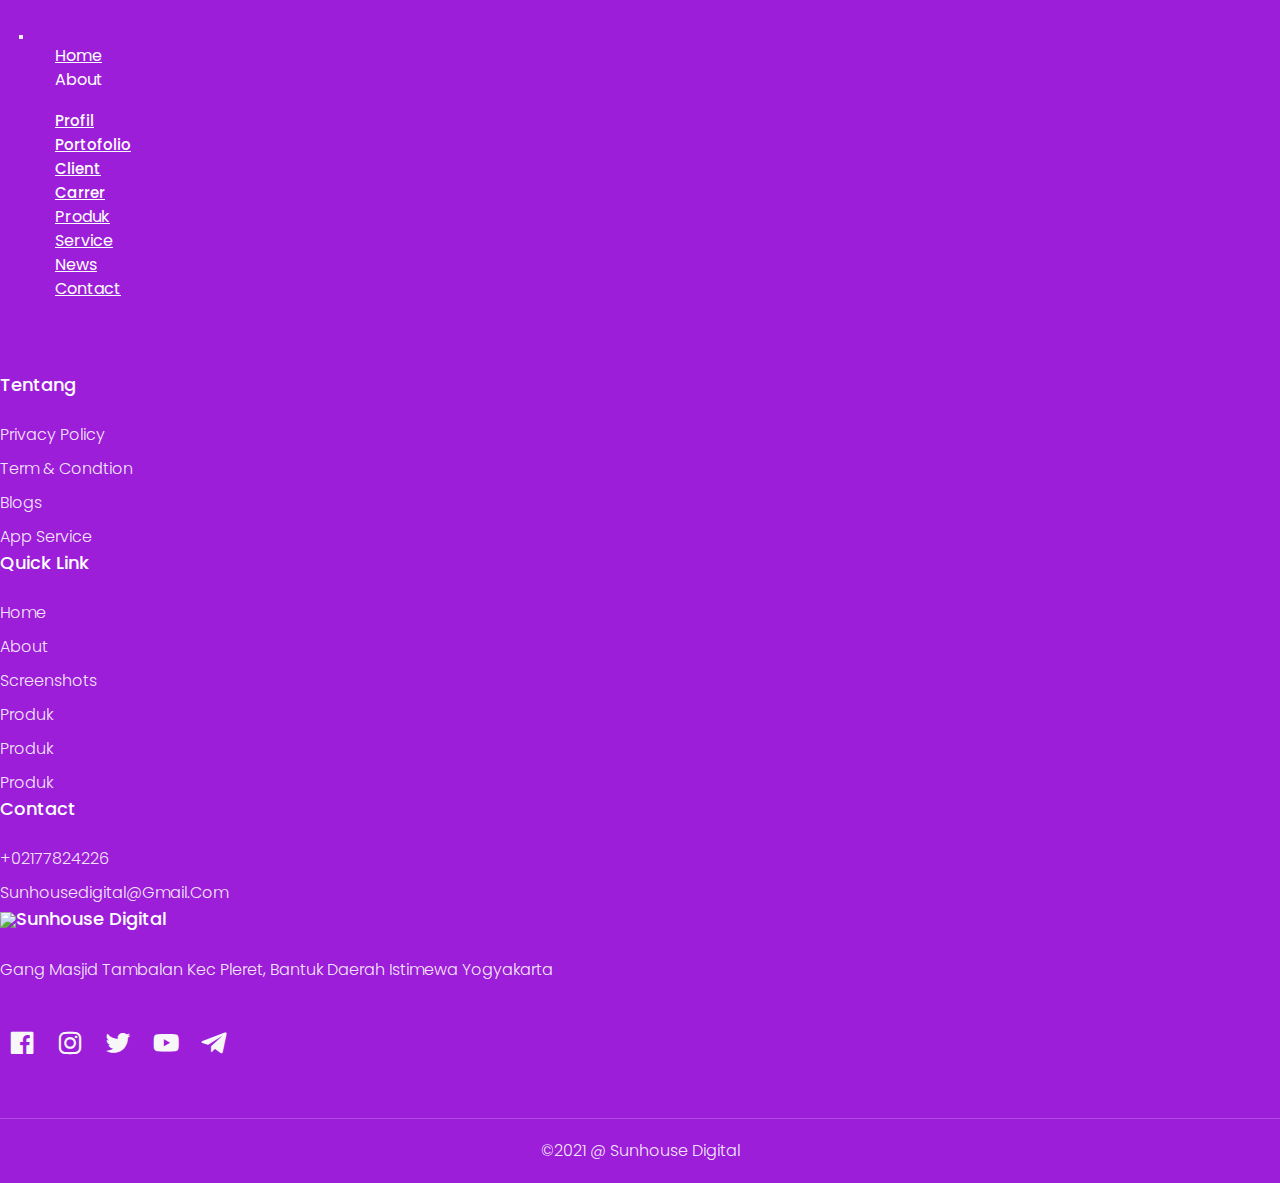
==== carrer.html @ 01d5030b "update news" ====
<!DOCTYPE html>
<html lang="en">

<head>
    <title>Sunhouse Digital</title>
    <link href="image/shd.png" rel="icon">
    <meta charset="utf-8">
    <meta name="viewport" content="width=device-widt, initial-scale=1">

    <!-- font- owl carousel ---->
    <link rel='stylesheet' href='css/owl.carousel.min.css'>
    <!-- font- awesome icons ---->
    <link rel='stylesheet' href='css/font-awesome.css'>
    <link href='https://unpkg.com/boxicons@2.0.7/css/boxicons.min.css' rel='stylesheet'>
    <!-- bootstrap css-->
    <link rel='stylesheet' href='css/bootstrap.min.css'>
    <!-- main css-->
    <link rel='stylesheet' href='css/style.css'>
    <link rel='stylesheet' href='css/produk.css'>
</head>

<body>



    <!-- Navbar-->
    <nav class="navbar navbar-expand-lg fixed-top nav-shrink ">
        <div class="container">
            <!--nav Logo SHD-->
            <a class="navbar-brand" href="#">
                <img src="image/shd.png" alt=""></a>

            <!-- Navbar Toogler-->
            <button class="navbar-toggler" type="button" data-toggle="collapse" data-target="#navbarNavDropdown"
                aria-controls="navbarNavDropdown" aria-expanded="false" aria-label="Toggle navigation">
                <i class="fas fa-bars"></i>
            </button>

            <!-- Navbar links-->
            <div class="collapse navbar-collapse" id="navbarNavDropdown">
                <ul class="navbar-nav ml-auto">
                    <li class="nav-item">
                        <a class="nav-link" href="index.html">Home</a>
                    </li>
                    <li class="nav-item dropdown">
                        <a class="nav-link dropdown-toggle" data-toggle="collapse" type="button" aria-expanded="false"
                            data-target="#navbarDropdown">
                            About
                        </a>
                        <ul class="dropdown-menu animate slideDown" id="navbarDropdown">
                            <li><a class="dropdown-item" href="profile.html">Profil</a></li>
                            <li><a class="dropdown-item " href="portofolio.html">Portofolio</a></li>
                            <li><a class="dropdown-item" href="client.html">Client</a></li>
                            <li><a class="dropdown-item active" href="carrer.html">Carrer</a></li>
                        </ul>
                    </li>
                    <li class="nav-item">
                        <a class="nav-link" href="produk.html">Produk </a>
                    </li>
                    <li class="nav-item">
                        <a class="nav-link" href="service.html">Service</a>
                    </li>
                    <li class="nav-item">
                        <a class="nav-link" href="news.html">News</a>
                    </li>
                    <li class="nav-item">
                        <a class="nav-link" href="contact.html">Contact</a>
                    </li>
            </div>
        </div>
        </div>
    </nav>
    <!-- Navbar terakhir-->



    <!--Footernya SHD-->
    <footer class="footer">
        <div class="container">
            <div class="row">
                <div class="col-lg-3 col-md-6">
                    <div class="footer-col">
                        <h3>tentang</h3>
                        <ul>
                            <li><a href="#">privacy policy</a></li>
                            <li><a href="#">term & condtion</a></li>
                            <li><a href="#"> blogs</a></li>
                            <li><a href="#">app service</a></li>
                        </ul>
                    </div>
                </div>
                <div class="col-lg-3 col-md-6">
                    <div class="footer-col">
                        <h3>quick link</h3>
                        <ul>
                            <li><a data-scroll-nav="0" href="#">home</a></li>
                            <li><a href="#">about</a></li>
                            <li><a href="#">screenshots</a></li>
                            <li><a href="#">produk</a></li>
                            <li><a href="#">produk</a></li>
                            <li><a href="#">produk</a></li>

                        </ul>
                    </div>
                </div>
                <div class="col-lg-3 col-md-6">
                    <div class="footer-col">
                        <h3>Contact</h3>
                        <ul>
                            <li>+02177824226</li>
                            <li>sunhousedigital@gmail.com</li>
                        </ul>
                    </div>
                </div>
                <div class="col-lg-3 col-md-6">
                    <div class="footer-col">
                        <h3><img src="image/shd.png" href="">Sunhouse Digital</h3>
                        <p> Gang Masjid Tambalan Kec Pleret, Bantuk Daerah Istimewa Yogyakarta </p>

                        <div class="footer-social"></div>
                        <a href="#" class="footer-social-icon"><i class='bx bxl-facebook-square'></i></a>
                        <a href="#" class="footer-social-icon"><i class='bx bxl-instagram'></i></a>
                        <a href="#" class="footer-social-icon"><i class='bx bxl-twitter'></i></a>
                        <a href="#" class="footer-social-icon"><i class='bx bxl-youtube'></i></a>
                        <a href="#" class="footer-social-icon"><i class='bx bxl-telegram'></i></a>
                    </div>

                </div>
            </div>
        </div>
        <div class="row">
            <div class="col-lg-12">
                <p class="copyright-text">&copy;2021 @ Sunhouse Digital </p>
            </div>
        </div>
        </div>
    </footer>
    <!--Footernya SHD END-->


    <!-- bootraps bundle-->
    <script src='js/bootstrap.bundle.min.js'></script>

    <!-- jquery js-->
    <script src='js/jquery.min.js'></script>

    <!-- popper js-->
    <script src='js/popper.min.js'></script>

    <!-- bootstrap js-->
    <script src='js/bootstrap.min.js'></script>

    <!-- owl carousel js-->
    <script src='js/owl.carousel.min.js'></script>

    <!-- owl ScrollIt js-->
    <script src='js/scrollIt.min.js'></script>

    <!-- Mixtup Filter-->
    <script src='js/mixitup.min.js'></script>

    <!-- main js-->
    <script src='js/main.js'></script>

</body>

</html>
---- css/style.css ----
/*---------- Fonts-----*/

@import url("https://fonts.googleapis.com/css2?family=Poppins:wght@300;400;500;600;700;800;900&display=swap");

/*--css*/
:root {
  --main-color: #9d1ed8;
  --color-1: #e91e63;
  --color-2: #f5ae10;
  --color-3: #09d69c;
  --bg-dark: #2b2b2f;
  --main-to-dark-color: var(--main-color);
  --dark-to-main-color: var(--bg-dark);
  --shadow-black-100: 0 5px 15px rgba(0, 0, 0, 0.1);
  --shadow-black-300: 0 5px 15px rgba(0, 0, 0, 0.3);
  --black-900: #000000;
  --black-400: #555555;
  --black-100: #f7f7f7;
  --black-000: #ffffff;
  --black-alpha-100: rgba(0, 0, 0, 0.05);
}

body {
  font-family: "Poppins", sans-serif;
  font-size: 16px;
  font-weight: 500;
  overflow-x: hidden;
  background-color: #ffffff;
  line-height: 1.5;
}

* {
  margin: 0;
  padding: 0;
  outline: none !important;
}

img {
  max-width: 100%;
  vertical-align: middle;
}

ul {
  list-style: none;
}

.btn-1 {
  background-color: #ffffff;
  padding: 12px 30px;
  border: none;
  border-radius: 30px;
  color: var(--main-color);
  font-size: 16px;
  text-transform: capitalize;
  transition: all 0.5s ease;
  box-shadow: var(--shadow-black-300);
  font-weight: 500;
}

.btn-1:focus {
  box-shadow: var(--shadow-black-300);
}

.btn-1:hover {
  color: #ffffff;
  background-color: var(--main-color);
}

.btn-2 {
  background-color: var(--main-color);
  padding: 12px 30px;
  border: none;
  border-radius: 30px;
  color: #ffffff;
  font-size: 16px;
  text-transform: capitalize;
  transition: all 0.5s ease;
  box-shadow: var(--shadow-black-100);
  font-weight: 500;
}

.btn-2:focus {
  box-shadow: var(--shadow-black-100);
}

.btn-2:hover {
  color: var(--main-color);
  background-color: #ffffff;
}

@keyframes spin_01 {
  0% {
    transform: rotate(0deg);
  }

  100% {
    transform: rotate(360deg);
  }
}

@keyframes bounceTop_01 {

  0%,
  100% {
    transform: translateY(-30px);
  }

  50% {
    transform: translateY(0px);
  }
}

@keyframes pulse_01 {
  0% {
    transform: scale(0.94);
    box-shadow: 0 0 0 0 rgba(255, 255, 255, 0.7);
  }

  70% {
    transform: scale(1);
    box-shadow: 0 0 0 12px rgba(255, 255, 255, 0);
  }

  100% {
    transform: scale(0.94);
    box-shadow: 0 0 0 0 rgba(255, 255, 255, 0);
  }
}

.effect-wrap .effect {
  position: absolute;
  z-index: -1;
}

.effect-wrap .effect-1 {
  left: 20%;
  top: 20%;
  font-size: 20px;
  color: var(--color-2);
  animation: spin_01 5s linear infinite;
}

.effect-wrap .effect-2 {
  right: 5%;
  top: 20%;
  font-size: 25px;
  color: rgba(255, 255, 255, 0.5);
  animation: spin_01 5s linear infinite;
}

.effect-wrap .effect-3 {
  left: 2%;
  bottom: 30%;
  font-size: 25px;
  color: var(--color-3);
  animation: bounceTop_01 3s linear infinite;
}

.section-padding {
  padding: 80px 0;
}

.section-margin {
  margin: 5rem 0;
}

.section-margin1 {
  margin: 3rem 0;
}

.title-header {
  position: relative;
}

.title-header::before {
  content: "";
  border-bottom: 3px solid #f5ae10;
  height: 100%;
  width: 5rem;
  display: block;
  margin-bottom: 1rem;
  top: 0;
  left: 0;
}

.title-center {
  position: relative;
}

.title-center::before {
  content: "";
  border-bottom: 3px solid #f5ae10;
  height: 100%;
  width: 5rem;
  margin: auto;
  display: block;
  margin-bottom: 1rem;
  top: 0;
  left: 0;
}

.title-center1 {
  position: relative;
}

.title-center1::after {
  font-size: 5rem;
  width: 100%;
  content: "PORTOFOLIO";
  display: block;
  position: absolute;
  font-weight: 700;
  color: #f3f3f3;
  text-align: center;
  bottom: 0;
  left: 0;
  z-index: -3;
}


.title-center2 {
  position: relative;
}

.title-center2::after {
  font-size: 5rem;
  width: 100%;
  content: "CLIENT";
  display: block;
  position: absolute;
  font-weight: 700;
  color: #f3f3f3;
  text-align: center;
  bottom: 0;
  left: 0;
  z-index: -3;
}

.section-title {
  padding: 4rem 6rem;
}

.section-title1 {
  padding: 4rem 6rem 0;
}

.section-title h2 {
  font-size: 40px;
  color: var(--black-900);
  font-weight: 700;
  text-transform: capitalize;
  text-align: center;
  position: relative;
  margin: 0;
}

.port-card {
  width: 80%;
  margin: auto;
  padding: 2rem;
  background: #FEFEFE;
  box-shadow: 2px 10px 40px rgba(0, 0, 0, 0.15);
  border-radius: 1rem;
  display: flex;
  align-content: center;
}

.port-img {
  min-width: 25rem;
  max-width: 25rem;
  height: 18rem;
  transform: translateX(-4rem);
  background-color: #fff2d5;
  position: relative;
  border-radius: 1rem;
}

.port-img img {
  width: 100%;
  height: 100%;
  object-fit: cover;
  display: block;
  border-radius: 1rem;
}

.port-content {
  margin: auto;
  margin-left: -1rem;
}

.port-title {
  font-size: 1.6rem;
  font-weight: 700;
  text-transform: uppercase;
  color: #9d1ed8;
  margin-bottom: 0.5rem;
}

.port-text {
  font-size: 0.9rem;
  color: #555555;
  margin-bottom: 0.9rem;
}

.port-content a {
  display: inline-block;
  padding: 0.5rem 1.5rem;
  font-size: 0.9rem;
  color: #fff;
  background-color: #e79f05;
  margin: 0.7rem 0;
  border-radius: 0.5rem;
  text-decoration: none;
  transition: 0.4s;
  box-shadow: 0px 4px 14px rgba(248, 177, 12, 0.50);
}

.port-content a:hover {
  transform: translateY(-5px);
  box-shadow: 0px 9px 14px rgba(248, 177, 12, 0.75);
}

.header {
  color: var(--black-900);
  font-weight: 700;
  text-transform: capitalize;
  text-align: center;
  position: relative;
  margin: 0;
}

.section-title h2 span {
  color: var(--main-color);
}

.section-title h3 {
  font-size: x-large;
  font-weight: 600;
  text-transform: capitalize;
  text-align: left;
  color: white;
}

.section-title p {
  width: 60%;
  font-size: smaller;
  font-weight: 400;
  color: #c8c8c8;
}

.owl-carousel .owl-dots {
  padding: 0 15px;
  text-align: center;
  margin-top: 20px;
}

.owl-carousel button.owl-dot {
  height: 6px;
  width: 24px;
  background-color: #dddddd;
  display: inline-block;
  margin: 0 4px;
  border-radius: 5px;
  right: 0;
  top: 0;
}

.owl-carousel button.owl-dot.active {
  background-color: var(--main-color);
}

/*---Navbar---*/

.navbar {
  background-color: var(--main-color);
  padding: 20px 0;
  transition: all 0.5s ease;
}

.navbar.navbar-shrink {
  box-shadow: 0 10px 10px rgba(0, 0, 0, 0.1);
  background-color: var(--main-color);
  padding: 10px 0;
}

.navbar>.container {
  padding: 0 15px;
}

.navbar .nav-item {
  margin-left: 40px;
}

.navbar .nav-item .nav-link {
  color: #ffffff;
  font-size: 16px;
  font-weight: 400;
  padding: 5px 0;
  position: relative;
}

.navbar .nav-item .nav-link::before {
  content: "";
  position: absolute;
  left: 0;
  bottom: 0;
  right: 0;
  height: 1px;
  background-color: #ffffff;
  transition: all 0.5s ease;
  transform: scale(0);
}

.navbar .nav-item .nav-link.active::before,
.navbar .nav-item .nav-link:hover::before {
  transform: scale(1);
}

/*--dropdown--*/

.navbar .nav-item .dropdown-menu {
  border-radius: 0;
  border-top-width: 0px;
  border-bottom-width: 0px;
  border-left-width: 0px;
  border-right-width: 0px;
  border-style: solid;
  background-color: var(--main-color);
  margin-top: 17px;
  padding-top: 0;
  padding-bottom: 0;
}

.navbar .nav-item .dropdown-menu li a:hover {
  background-color: rgb(112, 21, 197);
  transition: 0.4s;
}

.navbar .nav-item .dropdown-menu li a {
  color: #ffffff;
  font-size: 15px;
  padding-top: 8px;
  padding-bottom: 8px;
}

.animate {
  animation-duration: 0.3s;
  -webkit-animation-duration: 0.3s;
  animation-fill-mode: both;
  -webkit-animation-fill-mode: both;
}

@keyframes slideDown {
  0% {
    transform: scaleY(0);
  }

  100% {
    transform: scaleY(1);
  }
}

@-webkit-keyframes slideDown {
  0% {
    transform: scaleY(0);
  }

  100% {
    transform: scaleY(1);
  }
}

.slideDown {
  animation-name: slideDown;
  -webkit-animation-name: slideDown;
}

/*--home--*/
.home {
  min-height: 100vh;
  padding: 150px 0;
  background-color: var(--main-to-dark-color);
  border-radius: 0 0 200px 0;
  position: relative;
  z-index: 1;
}

.home-text h1 {
  font-size: 45px;
  font-weight: 700;
  color: #ffffff;
  margin: 0 0 20px;
}

.home-text p {
  font-size: 18px;
  line-height: 28px;
  color: #ffffff;
  margin: 0;
  font-weight: 300;
}

.home .home-btn {
  margin-top: 40px;
}

.home .home-btn .video-play-btn {
  margin-left: 30px;
  height: 50px;
  width: 50px;
  padding: 0;
  font-size: 16px;
  animation: pulse_01 2s ease infinite;
}

.home .home-btn .video-play-btn:hover {
  animation: none;
  box-shadow: var(--shadow-black-300);
}

.home .home-btn .video-play-btn i {
  line-height: 50px;
}

.home-img img {
  max-width: 450px;
  width: 100%;
  animation: bounceTop_01 3s ease infinite;
}

.home-img {
  position: relative;
}

.home-img .circle {
  position: absolute;
  z-index: 1;
  height: 400px;
  width: 400px;
  border: 1px solid rgba(255, 255, 255, 0.2);
  border-radius: 50%;
  top: 50%;
  left: 50%;
  transform: translate(-50%, -50%);
}

.home-img .circle::before {
  content: "";
  position: absolute;
  height: 60px;
  width: 60px;
  background-color: rgba(255, 255, 255, 0.4);
  border-radius: 50%;
  left: 30px;
  top: 30px;
  transform-origin: 170px 170px;
  animation: spin_01 10s linear infinite;
}

/*---video youtube---*/
.video-popup {
  padding: 30px;
  position: fixed;
  left: 0;
  top: 0;
  width: 100%;
  height: 100%;
  z-index: 1999;
  background-color: rgba(0, 0, 0, 0.7);
  display: flex;
  align-items: center;
  justify-content: center;
  opacity: 0;
  visibility: hidden;
  transition: all 0.5s ease;
}

.video-popup.open {
  opacity: 1;
  visibility: visible;
}

.video-popup-inner {
  width: 100%;
  max-width: 900px;
  position: relative;
}

.video-popup .video-popup-close {
  position: absolute;
  right: 0;
  top: -30px;
  height: 30px;
  width: 30px;
  font-size: 16px;
  text-align: center;
  line-height: 30px;
  cursor: pointer;
  color: #ffffff;
}

.video-popup .iframe-box {
  height: 0;
  overflow: hidden;
  padding-top: 56.25%;
}

.video-popup #player-1 {
  position: absolute;
  left: 0;
  top: 0;
  width: 100%;
  height: 100%;
  border: 0;
}

/*--Features*/
.features .feature-item {
  box-shadow: var(--shadow-black-100);
  margin: 15px;
  padding: 30px;
  border-radius: 10px;
  text-align: center;
  position: relative;
  z-index: 1;
  overflow-x: hidden;
}

.features .feature-item::before,
.features .feature-item::after {
  content: "";
  position: absolute;
  z-index: -1;
  border-radius: 50%;
  transition: all 0.5s ease;
  opacity: 0;
}

.features .feature-item::before {
  height: 20px;
  width: 20px;
  background-color: var(--color-1);
  left: -20px;
  top: 40%;
}

.features .feature-item:hover::before {
  left: 10px;
  opacity: 1;
}

.features .feature-item::after {
  height: 30px;
  width: 30px;
  background-color: var(--color-2);
  right: -30px;
  top: 80%;
}

.features .feature-item:hover::after {
  opacity: 1;
  right: -15px;
}

.features .feature-item .icon {
  height: 60px;
  width: 60px;
  margin: 0 auto 30px;
  text-align: center;
  font-size: 30px;
  color: var(--main-color);
  position: relative;
  z-index: 1;
  transition: all 0.5s ease;
}

.features .feature-item .icon::before {
  content: "";
  position: absolute;
  left: 100%;
  top: 0;
  width: 100%;
  height: 100%;
  background-color: var(--main-color);
  transition: all 0.5s ease;
  z-index: -1;
  opacity: 0;
}

.features .feature-item:hover .icon {
  color: #ffffff;
  font-size: 20px;
}

.features .feature-item:hover .icon::before {
  left: 0;
  border-radius: 50%;
  opacity: 1;
}

.features .feature-item .icon i {
  line-height: 60px;
}

.features .feature-item h3 {
  font-size: 22px;
  margin: 0 0 20px;
  color: var(--black-900);
  font-weight: 500;
  text-transform: capitalize;
}

.features .feature-item p {
  font-size: 16px;
  line-height: 26px;
  font-weight: 300;
  color: var(--black-400);
  margin: 0 15px;
}

/*--Fun--*/
.fun-facts {
  background-color: var(--black-100);
}

.fun-facts .section-title {
  margin-bottom: 20px;
}

.fun-facts .section-title h2 {
  text-align: left;
}

.fun-facts-img img {
  max-width: 550px;
  width: 100%;
  animation: bounceTop_01 3s ease infinite;
}

.fun-facts-text p {
  font-size: 16px;
  line-height: 26px;
  color: var(--black-400);
  margin: 0 0 15px;
  font-weight: 300;
}

.fun-fact-item {
  padding: 20px 10px;
  text-align: center;
  box-shadow: var(--shadow-black-100);
  border-radius: 10px;
  margin-top: 30px;
}

.fun-fact-item h3 {
  font-size: 30px;
  font-weight: 700;
  color: #ffffff;
  margin: 0;
}

.fun-fact-item span {
  font-size: 16px;
  text-transform: uppercase;
  font-weight: 300;
  margin: 0;
  line-height: 26px;
  display: block;
  color: #ffffff;
}

.fun-fact-item.style-1 {
  background-color: var(--main-color);
}

.fun-fact-item.style-2 {
  background-color: var(--main-color);
}

.fun-fact-item.style-3 {
  background-color: var(--main-color);
}

.fun-fact-item.style-4 {
  background-color: var(--main-color);
}

.fun-facts .home-btn {
  margin-top: 30px;
}

/*---App SCreenshot*/
.screenshot-item {
  margin: 0px;
}

.screenshot-item img {
  width: 100%;
  max-width: 400px;
  display: block;
  margin: auto;
}

/*---Download App*/
.app-download {
  background-image: url("../image/download.jpg");
  background-position: center top;
  background-attachment: fixed;
  background-repeat: no-repeat;
  position: relative;
  z-index: 1;
}

.app-download .section-title h2 {
  color: #ffffff;
}

.app-download::before {
  content: "";
  position: absolute;
  left: 0;
  top: 0;
  width: 100%;
  height: 100%;
  z-index: -1;
  background-color: var(--main-to-dark-color);
  opacity: 0.8;
}

.app-download-item {
  background-color: var(--black-000);
  padding: 30px;
  text-align: center;
  border-radius: 10px;
  box-shadow: var(--shadow-black-100);
}

.app-download-item i {
  font-size: 30px;
  color: var(--main-color);
  display: inline-block;
}

.app-download-item h3 {
  font-size: 22px;
  color: var(--black-900);
  margin: 20px 0;
  font-weight: 500;
  text-transform: capitalize;
}

.app-download-item p {
  font-size: 16px;
  color: var(--black-400);
  font-weight: 300;
  margin: 0 0 30px;
  line-height: 26px;
}

/*---------------TESTIMONILA----------------*/
.testimonials {
  background-color: var(--black-100);
}

.testimonial-item {
  margin: 15px;
  padding: 30px;
  background-color: var(--main-to-dark-color);
  box-shadow: var(--shadow-black-100);
  border-radius: 10px;
  text-align: center;
}

.testimonial-item .img-box {
  height: 100px;
  width: 100px;
  display: inline-block;
  margin: bottom 30px;
  border: 4px solid var(--black-000);
  border-radius: 50%;
  position: relative;
}

.testimonial-item .img-box img {
  border-radius: 50%;
  width: 100%;
}

.testimonial-item .img-box i {
  position: absolute;
  height: 30px;
  width: 30px;
  background-color: var(--black-100);
  border-radius: 50%;
  color: var(--main-color);
  font-size: 12px;
  line-height: 30px;
  text-align: center;
  left: calc(100% - 15px);
  top: calc(50% - 15px);
}

.testimonial-item p {
  font-size: 16px;
  margin: 0 0 20px;
  color: var(--black-100);
  line-height: 26px;
  font-weight: 300;
}

.testimonial-item h3 {
  font-size: 20px;
  color: var(--black-900);
  font-weight: 500;
  margin: 0 0 5px;
  text-transform: capitalize;
}

.testimonial-item span {
  display: block;
  font-size: 18px;
  color: var(--black-400);
  font-weight: 300;
}

.testimonial-item .rating {
  margin-top: 10px;
}

.testimonial-item .rating i {
  display: inline-block;
  font-size: 16px;
  color: var(--color-2);
}

/*--------TEAM JAGOANKU--------------*/

.team {
  background-color: var(--shadow-black-100);
}

.team-item {
  margin: 15px;
  padding: 30px;
  border-radius: 10px;
  box-shadow: var(--shadow-black-100);
}

.team-item h3 {
  font-size: 18px;
  color: var(--black-900);
  font-weight: 500;
  margin: 15px 0 5px;
  text-transform: capitalize;
}

.team-item span {
  display: block;
  font-size: 16px;
  font-weight: 300;
  color: var(--black-400);
  text-transform: capitalize;
}

/*-------------CONTAK----------*/

.contact {
  background-color: var(--black-100);
}

.contact-info h3 {
  font-size: 22px;
  color: var(--black-900);
  font-weight: 500;
  margin: 0 0 40px;
}

.contact-info-item {
  position: relative;
  padding-left: 55px;
  margin-bottom: 30px;
}

.contact-info-item i {
  position: absolute;
  height: 40px;
  width: 40px;
  left: 0;
  top: 0;
  border-radius: 50%;
  font-size: 16px;
  color: var(--main-color);
  border: 1px solid var(--main-color);
  text-align: center;
  line-height: 38px;
}

.contact-info-item h4 {
  font-size: 18px;
  font-weight: 400;
  margin: 0 0 10px;
  color: var(--black-900);
}

.contact-info-item p {
  font-size: 16px;
  font-weight: 300;
  margin: 0;
  line-height: 26px;
  color: var(--black-400);
}

.contact-form .form-group {
  margin-bottom: 25px;
}

.contact-form .form-control {
  height: 52px;
  border: 1px solid transparent;
  box-shadow: var(--shadow-black-100);
  border-radius: 30px;
  padding: 0 24px;
  color: var(--black-900);
  background-color: var(--black-000);
  transition: all 0.5s ease;
}

.contact-form textarea.form-control {
  height: 140px;
  padding-top: 12px;
  resize: none;
}

.contact-form .form-control:focus {
  border-color: var(--main-color);
}

/*---Footer SHD*-------*/

.footer {
  background-color: var(--main-color);
  padding: 50px 0 0;
}

.footer-col h3 {
  font-size: 18px;
  font-weight: 500;
  color: #ffffff;
  margin: 0 0 25px;
  text-transform: capitalize;
}

.footer-col p {
  font-size: 16px;
  color: rgba(255, 255, 255, 0.9);
  font-weight: 300;
  line-height: 26px;
  margin: 0;
}

.footer-col ul {
  margin: 0;
}

.footer-col ul li:not(:last-child) {
  margin-bottom: 10px;
}

.footer-col ul li a {
  font-size: 16px;
  color: rgba(255, 255, 255, 0.9);
  font-weight: 300;
  display: block;
  text-transform: capitalize;
  transition: all 0.5s ease;
  text-decoration: none;
}

.footer-col ul li {
  font-size: 16px;
  color: rgba(255, 255, 255, 0.9);
  font-weight: 300;
  display: block;
  text-transform: capitalize;
  transition: all 0.5s ease;
  text-decoration: none;
}

.footer-col ul li a:hover {
  padding-left: 5px;
}

.footer-social {
  display: flex;
  flex-direction: column;
  margin-bottom: 40px;
}

.footer-social-icon {
  width: max-content;
  font-size: 30px;
  color: var(--black-100);
  margin: 7px;
  padding: 0px;
}

.footer-social-icon:hover {
  width: max-content;
  font-size: 30px;
  color: var(--black-100);
}

.footer .copyright-text {
  padding: 20px 0;
  text-align: center;
  font-size: 16px;
  color: rgba(255, 255, 255, 0.9);
  font-weight: 300;
  margin: 50px 0 0;
  border-top: 1px solid rgba(255, 255, 255, 0.2);
}

.profiles {
  background-image: url("../image/bg-1.png");
  padding: 3rem;
  color: #9d1ed8;
  position: relative;
  background-repeat: no-repeat;
  background-size: cover;
  object-fit: cover;
  overflow: hidden;
}

.profiles::after {
  content: "";
  height: 100%;
  display: block;
  width: 100%;
  position: absolute;
  top: 0;
  left: 0;
  background: url("../image/attribute-1.png") no-repeat scroll left bottom / contain;
}

.profile-img img {
  width: 75%;
  border-radius: 1rem;
  object-fit: cover;
}

.profile-img {
  position: relative;
}

.profile-img::after {
  content: "";
  display: block;
  background-image: url("../image/attribute-2.png");
  width: 100%;
  height: 100%;
  position: absolute;
  top: 70%;
  left: 70%;
  background-repeat: no-repeat;
  z-index: -2;
}

.news-img-header img,
.news-img img {
  border-radius: 1rem;
}

.news-card,
.news-card-header {
  padding: 1rem;
}

.news-a:hover {
  text-decoration: none;
}

.news-row {
  position: relative;
}

.news-row::before {
  content: "";
  display: block;
  position: absolute;
  background-image: url(../image/attribute-2.png);
  background-repeat: no-repeat;
  width: 80%;
  height: 80%;
  left: 0;
  top: -10px
}

.news-title-header,
.news-title {
  font-weight: 700;
  color: #9d1ed8;
  padding: 0.8rem 0;
}

/*--RESPONSIVE--*/
@media (max-width: 991px) {
  .navbar-toggler {
    background-color: var(--main-to-dark-color);
    box-shadow: var(--shadow-black-300);
    padding-right: 0;
    padding-left: 0;
    height: 34px;
    width: 44px;
    padding: 0;
    font-size: 17px;
    color: #ffffff;
  }

  .navbar-nav {
    background-color: var(--main-to-dark-color);
    box-shadow: var(--shadow-black-300);
  }

  .navbar .nav-item {
    margin: 0;
    padding: 5px 15px;
  }

  .navbar.navbar-shrink .navbar-toggler,
  .navbar .navbar-shrink .navbar-nav {
    background-color: var(--main-color);
  }

  .home-img .circle {
    height: 320px;
    width: 320px;
  }

  .home-img .circle::before {
    left: 18px;
    top: 18px;
    transform-origin: 142px 142px;
  }

  .home-text h1 {
    font-size: 40px;
  }

  .app-download-item {
    margin-bottom: 30px;
  }

  .portofolio-item {
    margin-bottom: 30px;
  }

  .footer-col {
    margin-bottom: 30px;
  }

  .section-title {
    padding: 2rem 1rem;
  }


  .profiles {
    background-image: url("../image/bg-1.png");
    padding: 1rem;
    color: #9d1ed8;
    position: relative;
    background-repeat: no-repeat;
    background-size: cover;
    object-fit: cover;
    overflow: hidden;
    position: relative;
  }

  .profiles::after {
    content: "";
    height: 100%;
    display: block;
    width: 100%;
    position: absolute;
    top: 0;
    left: 0;
    background: url("../image/attribute-1.png") no-repeat scroll left bottom / contain;
  }

  .section-title h4 {
    font-size: medium;
    font-weight: 600;
    text-transform: capitalize;
    text-align: left;
    color: white;
  }

  .section-title p {
    width: 90%;
    font-size: small;
    font-weight: 400;
    color: #c8c8c8;
  }
}

@media (max-width: 767px) {

  .news-title-header,
  .news-title {
    padding: 0.4rem 0;
  }

  .news-card,
  .news-card-header {
    padding: 1rem 0.8rem;
  }

  .port-card {
    width: 90%;
    padding: 1rem;
    flex-direction: column;
  }

  .port-img {
    transform: translate(0, -3rem);
    min-width: 100%;
    max-width: 100%;
    height: 15rem;
  }

  .port-img img {
    width: 100%;
    height: 100%;
  }

  .port-title {
    font-size: 1rem;
  }

  .port-text {
    font-size: 0.8rem;
  }

  .port-content {
    margin-top: -1.5rem;
    padding: 0 2rem;
  }

  .port-text {
    margin-bottom: 0.6rem;
  }

  .port-content a {
    margin-top: 0.4rem 0;
  }

  .section-title {
    padding: 3rem 1rem;
  }

  .title-center1 {
    position: relative;
  }

  .title-center1::after {
    font-size: 3rem;
    width: 100%;
    content: "PORTOFOLIO";
    display: block;
    position: absolute;
    font-weight: 700;
    color: #f3f3f3;
    text-align: center;
    bottom: 0;
    left: 0;
    z-index: -3;
  }

  .section-padding {
    padding: 40px 20px;
  }

  .section-margin {
    margin: 2.5rem 1.8rem;
  }

  .section-margin1 {
    margin: 2rem 1.5rem;
  }

  .profiles {
    background-image: url("../image/bg-1.png");
    padding: 1rem;
    padding-top: 40px;
    color: #9d1ed8;
    background-repeat: no-repeat;
    object-fit: cover;
    position: relative;
    overflow: hidden;
  }

  .profiles::after {
    content: "";
    height: 100%;
    display: block;
    width: 100%;
    position: absolute;
    top: 0;
    left: 0;
    background: url("../image/attribute-1.png") no-repeat scroll left bottom / contain;
  }

  .section-title h3 {
    font-weight: 600;
    text-transform: capitalize;
    text-align: left;
    color: white;
  }

  .section-title p {
    width: 90%;
    font-size: small;
    font-weight: 400;
    color: #c8c8c8;
  }

  .home-text {
    margin-bottom: 80px;
  }

  .fun-facts-img {
    margin-bottom: 30px;
  }

  .contact-from {
    margin-top: 20px;
  }

  .section-title h2 {
    font-size: 35px;
  }

  .fun-facts .section-title h2 {
    text-align: center;
  }
}

@media (max-width: 575px) {
  .home-text h1 {
    font-size: 30px;
  }

  .home-text p {
    font-size: 16px;
  }

  .section-title h2 {
    font-size: 30px;
  }
}
---- css/produk.css ----
body {
  font-family: "Poppins", sans-serif;
  font-size: 16px;
  font-weight: 500;
  overflow-x: hidden;
}

body.hide-scrolling {
  overflow-y: hidden;
}

button {
  font-family: inherit;
  font-weight: inherit;
}

.btn {
  background-color: #f5ae10;
  padding: 9px 25px;
  font-size: 16px;
  color: #ffffff;
  text-transform: capitalize;
  border: none;
  cursor: pointer;
  position: relative;
  display: inline-block;
  font-weight: 600;
}

.btn-search {

  background-color: #f3ac12;
  padding: 12px 25px;
  font-size: 16px;
  color: #ffffff;
  border: none;
  cursor: pointer;
  border-radius: 1.5rem;
  position: relative;
  display: inline-block;
  font-weight: 600;
}

.btn-search:hover {
  background-color: #ffb310;
  color: #ffffff;
}

.btn::before {
  content: "";
  position: absolute;
  left: 0;
  top: 0;
  height: 100%;
  width: 100%;
  border: 1px solid #ffffff;
  transform: translate(4px, 4px);
  transition: transform 0.3s ease;
  pointer-events: none;
}

@media (min-width: 992px) {
  .btn:hover::before {
    transform: translate(0px, 0px);
  }
}

.close-btn {
  height: 40px;
  width: 40px;
  background-color: rgb(172, 51, 51);
  border: none;
  border-radius: 50%;
  cursor: pointer;
  position: relative;
}

.close-btn::before,
.close-btn::after {
  content: "";
  position: absolute;
  height: 2px;
  width: 20px;
  left: 50%;
  top: 50%;
  background-color: white;
  transition: transform 0.3s ease;
}

.close-btn::before {
  transform: translate(-50%, -50%) rotate(45deg);
}

.close-btn::after {
  transform: translate(-50%, -50%) rotate(-45deg);
}

.close-btn:hover::before,
.close-btn:hover::after {
  transform: translate(-50%, -50%);
}

.produk-filter {
  padding: 0 15px;
  width: 100%;
  text-align: center;
  margin-bottom: 30px;
}

.produk-filter-btn {
  padding: 4px 10px;
  font-size: 16px;
  border: none;
  border-radius: 4px;
  background-color: #9d1ed8;
  color: #ffffff;
  text-transform: capitalize;
  margin: 0 4px 10px;
  display: inline-block;
  cursor: pointer;
}

.produk-filter-btn.active {
  background-color: #f5ae10;
  color: #000000;
  cursor: auto;
}

.filter-status {
  position: fixed;
  left: 0;
  top: 0;
  height: 100%;
  width: 100%;
  background-color: darkgrey;
  z-index: 201;
  display: flex;
  align-items: center;
  justify-content: center;
  visibility: hidden;
  opacity: 0;
  transition: all 0.3s ease 0.2s;
}

.filter-status.active {
  visibility: visible;
  opacity: 1;
  transition-delay: 0s;
}

.filter-status p {
  font-size: 20px;
  text-transform: capitalize;
  color: white;
  opacity: 0;
  transition: opacity 0.3s ease;
}

.filter-status.active p {
  opacity: 1;
}

.filter-status p span {
  font-weight: 600;
}

.produk-item {
  width: calc((100% / 3) - 30px);
  cursor: pointer;
  display: none;
  padding: 1rem;
}

.produk-item.show {
  display: block;
}

.produk-item-thumbnail {
  position: relative;
}

.produk-item-thumbnail::before,
.produk-item-thumbnail::after {
  content: "";
  position: absolute;
  left: 0;
  height: 0%;
  width: 100%;
  background-color: darkgray;
  opacity: 0.8;
  transition: height 0.3s ease;
}

.produk-item-thumbnail::before {
  top: 0;
}

.produk-item-thumbnail::after {
  bottom: 0;
}

.produk-item:hover .produk-item-thumbnail::before,
.produk-item:hover .produk-item-thumbnail::after {
  height: 50%;
}

.produk-item-thumbnail .btn {
  position: absolute;
  left: 50%;
  top: 50%;
  z-index: 1;
  transform: translate(-50%, -50%) scale(0.5);
  opacity: 0;
  transition: all 0.3s ease;
}

.produk-item:hover .produk-item-thumbnail .btn {
  transition-delay: 0.2s;
  opacity: 1;
  transform: translate(-50%, -50%) scale(1);
}

.produk-item img {
  width: 100%;
}

.produk-item h3 {
  font-size: 20px;
  color: #555555;
  margin: 10px 0 5px;
  text-transform: capitalize;
}

.produk-item-details {
  display: none;
}

/* produk popup*/
.produk-popup {
  position: fixed;
  left: 0;
  top: 0;
  height: 100%;
  width: 100%;
  z-index: 200;
  visibility: hidden;
}

.produk-popup.open {
  visibility: visible;
}

.produk-popup::before,
.produk-popup::after {
  content: "";
  position: absolute;
  height: 50%;
  width: 0%;
  background-color: darkgray;
  z-index: -1;
  transition: all 0.5s ease 0.5s;
}

.produk-popup::before {
  top: 0;
  left: 0;
}

.produk-popup::after {
  right: 0;
  bottom: 0;
}

.produk-popup.open::before,
.produk-popup.open::after {
  width: 100%;
  transition-delay: 0s;
}

.pp-overlay {
  position: fixed;
  left: 0;
  top: 0;
  height: 100%;
  width: 100%;
  z-index: 1;
  visibility: hidden;
}

.pp-overlay.prev,
.pp-overlay.next {
  visibility: visible;
}

.pp-overlay::before {
  content: "";
  position: absolute;
  left: 0;
  top: 0;
  height: 100%;
  width: 100%;
  background-color: darkorchid;
}

.pp-overlay.next::before {
  animation: nextItem 1s ease forwards;
}

@keyframes nextItem {
  0% {
    transform: translateX(-100%);
  }

  40%,
  60% {
    transform: translateX(0%);
  }

  100% {
    transform: translateX(100%);
  }
}

.pp-overlay.prev::before {
  animation: prevItem 1s ease forwards;
}

@keyframes prevItem {
  0% {
    transform: translateX(100%);
  }

  40%,
  60% {
    transform: translateX(0%);
  }

  100% {
    transform: translateX(-100%);
  }
}

.pp-inner {
  height: 100vh;
  padding: 0 15px;

  opacity: 0;
  transition: all 0.5s ease;
  transform: translateY(20%);
}

.produk-popup.open .pp-inner {
  opacity: 1;
  transition-delay: 0.5s;
  transform: translateY(0%);
  overflow-y: auto;
}

.pp-content {
  max-width: 850px;
  margin: 100px auto 60px;
}

.pp-header {
  position: relative;
}

.pp-header h2 {
  font-size: 15px;
  text-transform: capitalize;
  margin: 0 0 10px;
  padding-right: 50px;
}

.pp-header h2 span {
  font-weight: 300;
}

.pp-close-btn {
  position: absolute;
  right: 0;
  top: 0;
}

.pp-thumbnail {
  padding: 20px 0;
}

.pp-header h3 {
  font-size: 20px;
  text-transform: capitalize;
}

.pp-body {
  padding: 15px 0;
}

.pp-body .description {
  margin: 0 0 30px;
}

.pp-body .general-info p {
  margin-bottom: 10px;
  font-weight: 200;
}

.pp-body .general-info p span {
  font-weight: 300;
  margin-left: 5px;
}

.pp-footer {
  padding: 40px 0 0;
  display: flex;
}

.pp-footer-left,
.pp-footer-right {
  flex: 1;
}

.pp-footer-right {
  text-align: right;
}

.pp-footer h3 {
  text-transform: capitalize;
  font-size: 15px;
  margin: 30px 0 15px;
}

.pp-footer img {
  max-width: 120px;
}

.produk-items {
  display: flex;
  justify-content: space-between;
}


@media only screen and (max-width: 768px) {
  .produk-items {
    flex-wrap: wrap;
    margin: auto;
    display: flex;
    justify-content: center;
  }


  .produk-item {
    width: 100%;
    margin: 1.2rem 0;
    cursor: pointer;
  }

  .produk-item.show {
    display: block;
  }

  .produk-item-thumbnail {
    position: relative;
  }

  .produk-item-thumbnail::before,
  .produk-item-thumbnail::after {
    content: "";
    position: absolute;
    left: 0;
    height: 0%;
    width: 100%;
    background-color: darkgray;
    opacity: 0.8;
    transition: height 0.3s ease;
  }

  .produk-item-thumbnail::before {
    top: 0;
  }

  .produk-item-thumbnail::after {
    bottom: 0;
  }

  .produk-item:hover .produk-item-thumbnail::before,
  .produk-item:hover .produk-item-thumbnail::after {
    height: 50%;
  }

  .produk-item-thumbnail .btn {
    position: absolute;
    left: 50%;
    top: 50%;
    z-index: 1;
    transform: translate(-50%, -50%) scale(0.5);
    opacity: 0;
    transition: all 0.3s ease;
  }

  .produk-item:hover .produk-item-thumbnail .btn {
    transition-delay: 0.2s;
    opacity: 1;
    transform: translate(-50%, -50%) scale(1);
  }

}
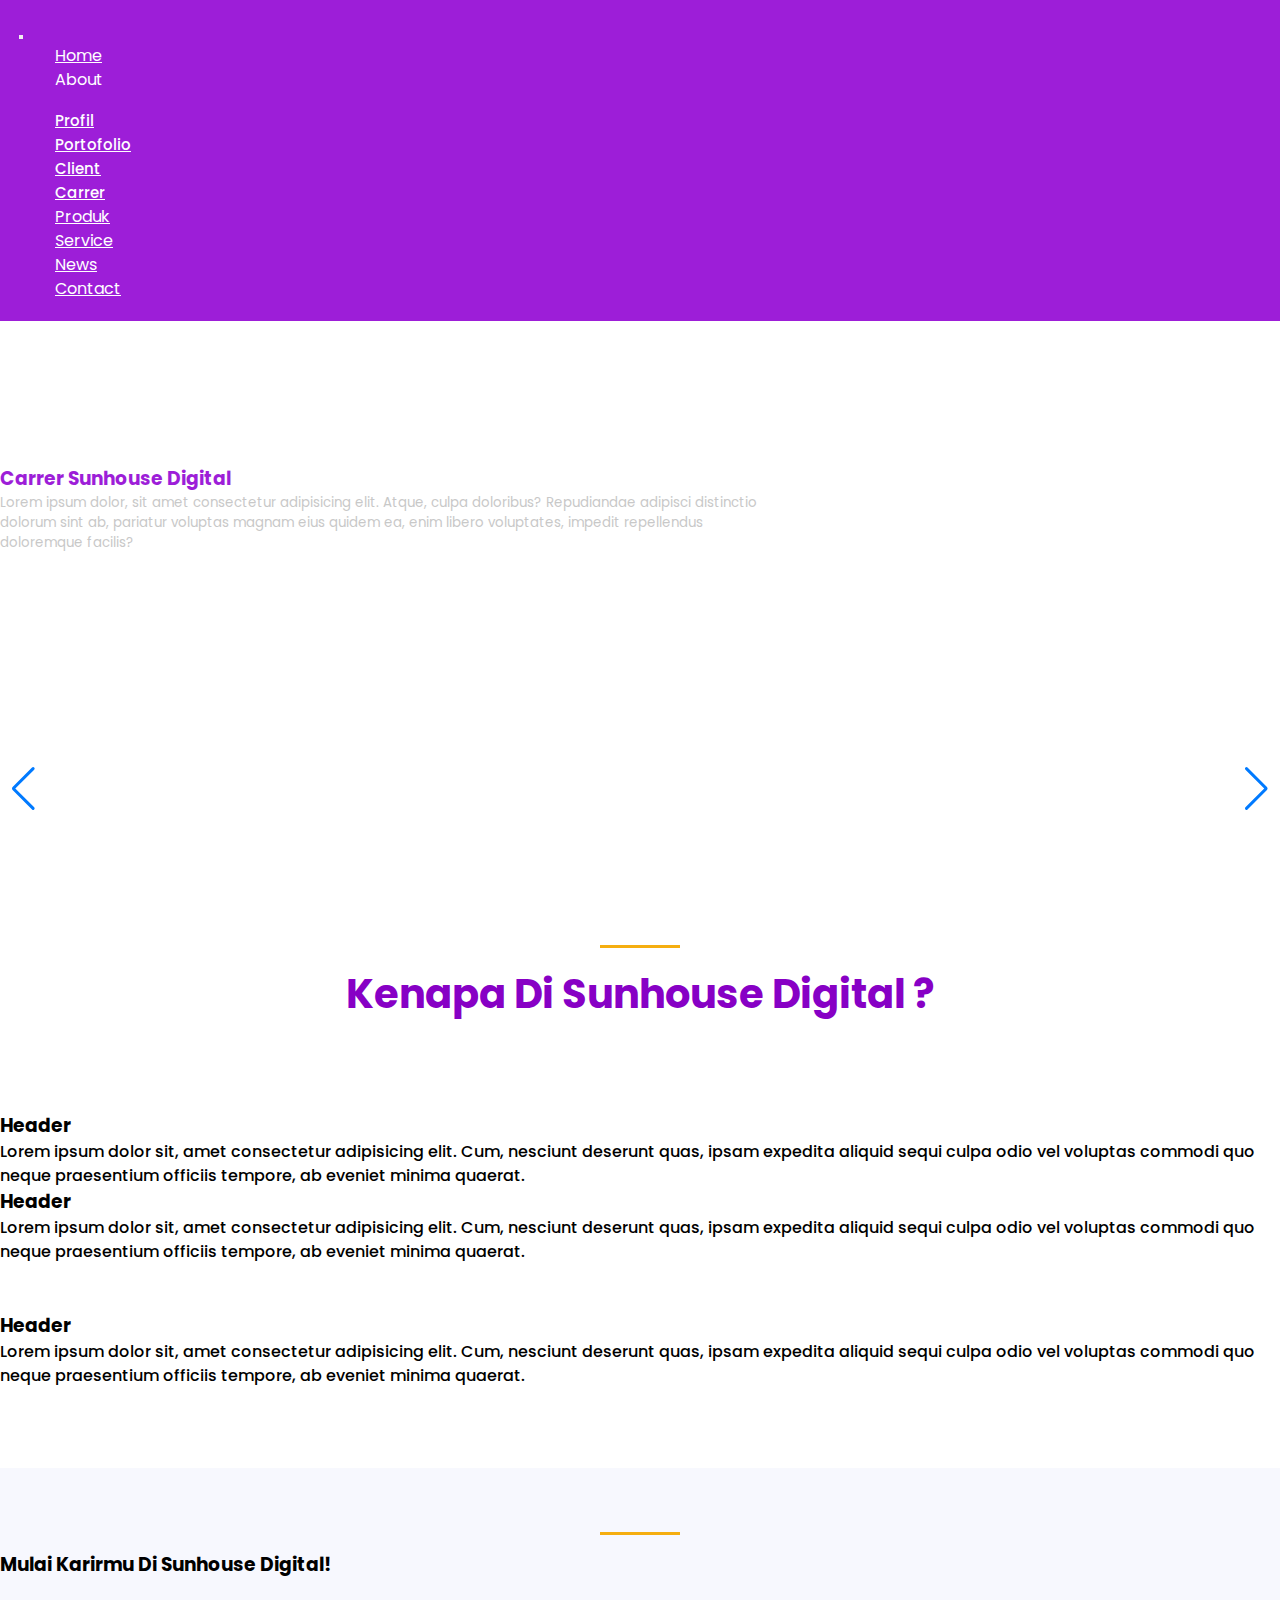
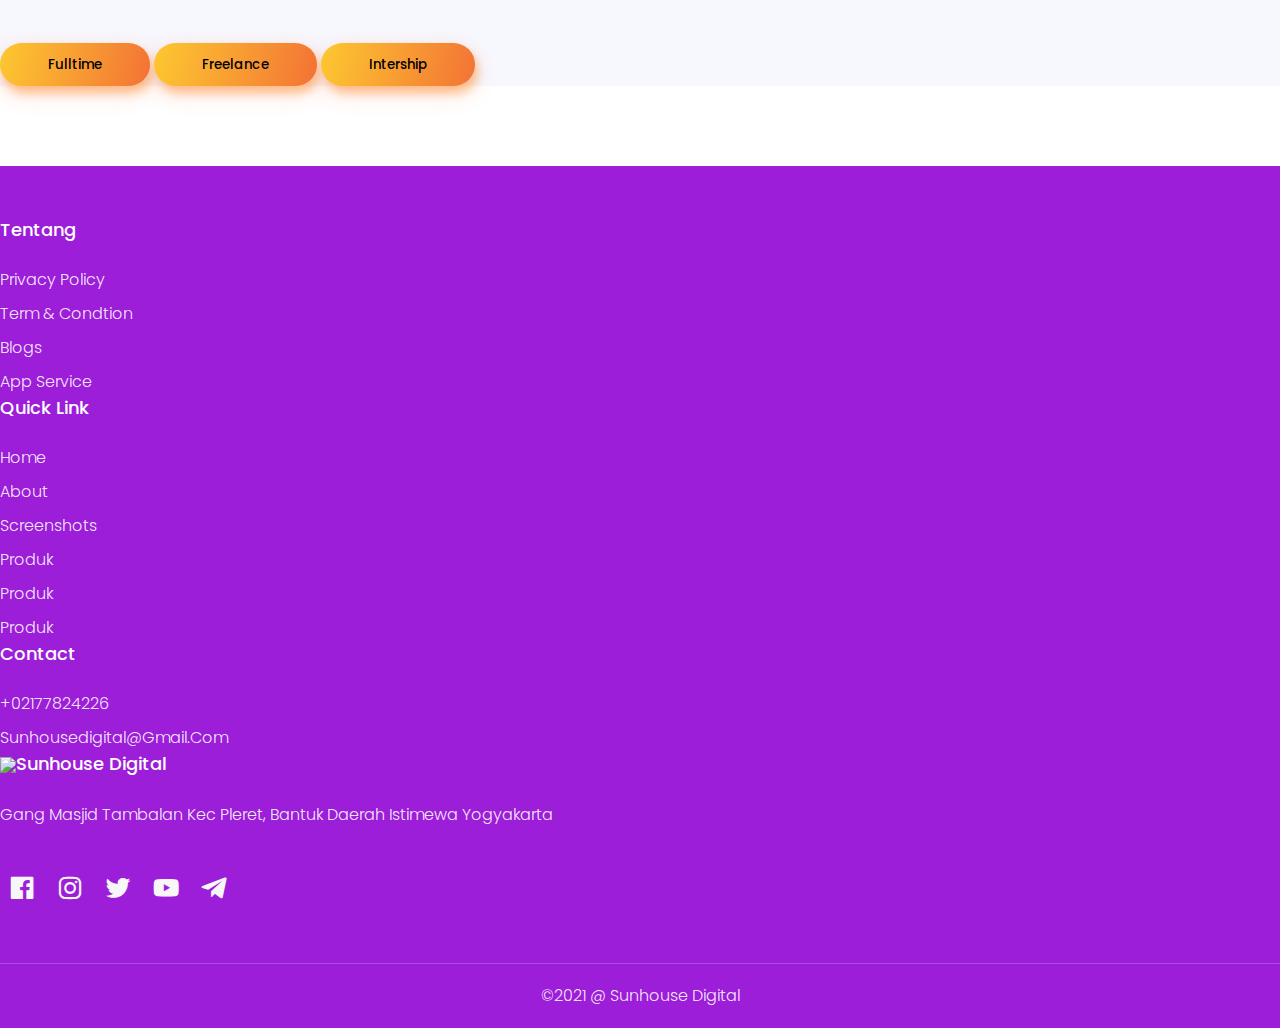
==== commit 4f3207a1: "final" ====
--- a/carrer.html
+++ b/carrer.html
@@ -17,6 +17,8 @@
     <!-- main css-->
     <link rel='stylesheet' href='css/style.css'>
     <link rel='stylesheet' href='css/produk.css'>
+    <link rel="stylesheet" href="https://unpkg.com/swiper/swiper-bundle.css" />
+    <link rel="stylesheet" href="https://unpkg.com/swiper/swiper-bundle.min.css" />
 </head>
 
 <body>
@@ -72,7 +74,122 @@
     </nav>
     <!-- Navbar terakhir-->
 
-
+    <!-- Carrer -->
+    <section class="karir section-padding mt-5" data-scroll-index="1">
+        <div class="section-title container">
+            <h3 class="font-weight-bolder text-white">Carrer Sunhouse Digital</h3>
+            <p class="font-weight-lighter">Lorem ipsum dolor, sit amet consectetur adipisicing elit. Atque, culpa
+                doloribus?
+                Repudiandae adipisci
+                distinctio dolorum sint ab, pariatur voluptas magnam eius quidem ea, enim libero voluptates, impedit
+                repellendus doloremque facilis?</p>
+        </div>
+    </section>
+    <!-- end of Carrer -->
+
+    <section class="section-margin">
+        <div class="container carrers">
+            <!-- Slider main container -->
+            <div class="swiper-container">
+                <!-- Additional required wrapper -->
+                <div class="swiper-wrapper">
+                    <!-- Slides -->
+                    <div class="swiper-slide">
+                        <img src="image/slider-1.png" alt="">
+                    </div>
+                    <div class="swiper-slide">
+                        <img src="image/slider-2.png" alt="">
+                    </div>
+                    <div class="swiper-slide">
+                        <img src="image/slider-3.png" alt="">
+                    </div>
+                </div>
+                <!-- If we need pagination -->
+                <div class="swiper-pagination"></div>
+
+                <!-- If we need navigation buttons -->
+                <div class="swiper-button-prev"></div>
+                <div class="swiper-button-next"></div>
+            </div>
+
+        </div>
+    </section>
+
+    <section class="section-margin  position-relative">
+        <img class="bg-img-kanan" src="image/attribute-4.png" alt="">
+        <img class="bg-img-kiri" src="image/attribute-5.png" alt="">
+        <div class="container">
+            <div class="row">
+                <div class="col text-center section-title">
+                    <h2 class="title-center font-weight-bold">Kenapa Di Sunhouse Digital ?</h2>
+                </div>
+            </div>
+            <div class="row py-3 py-md-5">
+                <div class="col-12 col-md-5">
+                    <img class="carrer-img" src="image/carrer-1.png" alt="">
+                </div>
+                <div class="col-12 col-md-7">
+                    <div class="py-1 py-md-4">
+                        <h3 class="font-weight-bold py-2 py-md-3">Header</h3>
+                        <p class="text-secondary pb-md-4 pb-2 font-weight-light">Lorem ipsum dolor sit, amet consectetur
+                            adipisicing elit.
+                            Cum, nesciunt
+                            deserunt quas, ipsam expedita aliquid sequi culpa odio vel voluptas commodi quo neque
+                            praesentium officiis tempore, ab eveniet minima quaerat.</p>
+                    </div>
+                </div>
+            </div>
+            <div class="row py-3 py-md-5">
+                <div class="col-12 col-md-7 text-right order-md-first order-last">
+                    <div class="py-1 py-md-4">
+                        <h3 class="font-weight-bold py-2 py-md-3">Header</h3>
+                        <p class="text-secondary pb-md-4 pb-2 font-weight-light">Lorem ipsum dolor sit, amet consectetur
+                            adipisicing elit.
+                            Cum, nesciunt
+                            deserunt quas, ipsam expedita aliquid sequi culpa odio vel voluptas commodi quo neque
+                            praesentium officiis tempore, ab eveniet minima quaerat.</p>
+                    </div>
+                </div>
+                <div class="col-12 col-md-5 order-first order-md-last">
+                    <img class="carrer-img" src="image/carrer-2.png" alt="">
+                </div>
+            </div>
+            <div class="row py-3 py-md-5">
+                <div class="col-12 col-md-5">
+                    <img class="carrer-img" src="image/carrer-3.png" alt="">
+                </div>
+                <div class="col-12 col-md-7">
+                    <div class="py-1 py-md-4">
+                        <h3 class="font-weight-bold py-2 py-md-3">Header</h3>
+                        <p class="text-secondary pb-md-4 pb-2 font-weight-light">Lorem ipsum dolor sit, amet consectetur
+                            adipisicing elit.
+                            Cum, nesciunt
+                            deserunt quas, ipsam expedita aliquid sequi culpa odio vel voluptas commodi quo neque
+                            praesentium officiis tempore, ab eveniet minima quaerat.</p>
+                    </div>
+                </div>
+            </div>
+        </div>
+    </section>
+
+    <section class="section-margin mx-0 bg-abu">
+        <div class="container">
+            <div class="row">
+                <div class="col text-center section-title px-md-0 px-2">
+                    <h3 class="title-center font-weight-bold">Mulai Karirmu Di Sunhouse Digital!</h3>
+                </div>
+            </div>
+            <div class="row">
+                <div class="col">
+                    <div class="d-flex button-karir justify-content-center">
+                        <button class="btn-karir btn-info mx-md-5 mx-5 my-3 my-md-0">Fulltime</button>
+                        <button class="btn-karir btn-info mx-md-5 mx-5 my-3 my-md-0">Freelance</button>
+                        <button class="btn-karir btn-info mx-md-5 mx-5 my-3 my-md-0">Intership</button>
+                    </div>
+                </div>
+            </div>
+        </div>
+    </section>
 
     <!--Footernya SHD-->
     <footer class="footer">
@@ -162,6 +279,9 @@
     <!-- main js-->
     <script src='js/main.js'></script>
 
+    <script src="https://unpkg.com/swiper/swiper-bundle.js"></script>
+    <script src="https://unpkg.com/swiper/swiper-bundle.min.js"></script>
+
 </body>
 
 </html>--- a/css/style.css
+++ b/css/style.css
@@ -33,6 +33,7 @@
   margin: 0;
   padding: 0;
   outline: none !important;
+  scroll-behavior: smooth;
 }
 
 img {
@@ -160,12 +161,24 @@
   padding: 80px 0;
 }
 
+.section-padding-header {
+  padding: 160px 0;
+}
+
+.section-padding1 {
+  padding: 60px 0;
+}
+
 .section-margin {
   margin: 5rem 0;
 }
 
 .section-margin1 {
   margin: 3rem 0;
+}
+
+.section-margin2 {
+  margin-top: 5rem;
 }
 
 .title-header {
@@ -199,11 +212,11 @@
   left: 0;
 }
 
-.title-center1 {
-  position: relative;
-}
-
-.title-center1::after {
+.title-center-port {
+  position: relative;
+}
+
+.title-center-port::after {
   font-size: 5rem;
   width: 100%;
   content: "PORTOFOLIO";
@@ -212,41 +225,162 @@
   font-weight: 700;
   color: #f3f3f3;
   text-align: center;
+  bottom: -50%;
+  left: 0;
+  z-index: -3;
+}
+
+
+.title-center-contact {
+  position: relative;
+}
+
+.title-center-contact::after {
+  font-size: 5rem;
+  width: 100%;
+  content: "CONTACT";
+  display: block;
+  position: absolute;
+  font-weight: 700;
+  color: #f3f3f3;
+  text-align: center;
+  bottom: -50%;
+  left: 0;
+  z-index: -3;
+}
+
+.title-center-produk {
+  position: relative;
+}
+
+.title-center-produk::after {
+  font-size: 5rem;
+  width: 100%;
+  content: "PRODUK";
+  display: block;
+  position: absolute;
+  font-weight: 700;
+  color: #f3f3f3;
+  text-align: center;
+  bottom: -50%;
+  left: 0;
+  z-index: -3;
+}
+
+
+.title-center-kantor {
+  position: relative;
+}
+
+.title-center-kantor::after {
+  white-space: nowrap;
+  font-size: 5rem;
+  width: 100%;
+  content: "KANTOR KAMI";
+  display: block;
+  position: absolute;
+  font-weight: 700;
+  color: #f3f3f3;
+  text-align: center;
+  bottom: -50%;
+  left: 0;
+  z-index: -3;
+}
+
+.title-center-client {
+  position: relative;
+}
+
+.title-center-client::after {
+  font-size: 5rem;
+  width: 100%;
+  content: "CLIENTS";
+  display: block;
+  position: absolute;
+  font-weight: 700;
+  color: #f3f3f3;
+  transform: translateY(25%);
   bottom: 0;
   left: 0;
   z-index: -3;
 }
 
 
-.title-center2 {
-  position: relative;
-}
-
-.title-center2::after {
+.title-center-service {
+  position: relative;
+}
+
+.title-center-service::after {
   font-size: 5rem;
   width: 100%;
-  content: "CLIENT";
+  content: "SERVICES";
+  display: block;
+  position: absolute;
+  font-weight: 700;
+  color: #f3f3f3;
+  transform: translateY(25%);
+  bottom: 0;
+  left: 0;
+  z-index: -3;
+}
+
+.title-center-visi {
+  position: relative;
+}
+
+.title-center-visi::after {
+  font-size: 3.5rem;
+  width: 100%;
+  content: "VISI";
   display: block;
   position: absolute;
   font-weight: 700;
   color: #f3f3f3;
   text-align: center;
-  bottom: 0;
+  bottom: -50%;
   left: 0;
   z-index: -3;
 }
 
+.title-center-misi {
+  position: relative;
+}
+
+.title-center-misi::after {
+  font-size: 3.5rem;
+  width: 100%;
+  content: "MISI";
+  display: block;
+  position: absolute;
+  font-weight: 700;
+  color: #f3f3f3;
+  text-align: center;
+  bottom: -50%;
+  left: 0;
+  z-index: -3;
+}
+
 .section-title {
-  padding: 4rem 6rem;
-}
-
-.section-title1 {
-  padding: 4rem 6rem 0;
+  padding: 4rem 0;
 }
 
 .section-title h2 {
   font-size: 40px;
-  color: var(--black-900);
+  color: #8700c5;
+  font-weight: 700;
+  text-transform: capitalize;
+  text-align: center;
+  position: relative;
+  margin: 0;
+}
+
+.section-title1 {
+  padding: 3rem 0 0 0;
+}
+
+.section-title1 h2 {
+  font-size: 40px;
+  color: var(--main-color);
   font-weight: 700;
   text-transform: capitalize;
   text-align: center;
@@ -333,13 +467,7 @@
   color: var(--main-color);
 }
 
-.section-title h3 {
-  font-size: x-large;
-  font-weight: 600;
-  text-transform: capitalize;
-  text-align: left;
-  color: white;
-}
+
 
 .section-title p {
   width: 60%;
@@ -866,7 +994,7 @@
 .testimonial-item {
   margin: 15px;
   padding: 30px;
-  background-color: var(--main-to-dark-color);
+  background: linear-gradient(180deg, rgba(177, 10, 255, 0.89) 0%, #8700c5 100%);
   box-shadow: var(--shadow-black-100);
   border-radius: 10px;
   text-align: center;
@@ -911,8 +1039,8 @@
 
 .testimonial-item h3 {
   font-size: 20px;
-  color: var(--black-900);
-  font-weight: 500;
+  color: #fff;
+  font-weight: 700;
   margin: 0 0 5px;
   text-transform: capitalize;
 }
@@ -1123,7 +1251,7 @@
 
 .profiles {
   background-image: url("../image/bg-1.png");
-  padding: 3rem;
+  padding: 5rem 0;
   color: #9d1ed8;
   position: relative;
   background-repeat: no-repeat;
@@ -1143,6 +1271,73 @@
   background: url("../image/attribute-1.png") no-repeat scroll left bottom / contain;
 }
 
+
+.clients {
+  background-image: url("../image/bg-2.png");
+  padding: 5rem 0;
+  color: #9d1ed8;
+  position: relative;
+  background-repeat: no-repeat;
+  background-size: cover;
+  object-fit: cover;
+  overflow: hidden;
+}
+
+.clients::after {
+  content: "";
+  height: 100%;
+  display: block;
+  width: 100%;
+  position: absolute;
+  top: 0;
+  left: 0;
+  background: url("../image/attribute-1.png") no-repeat scroll left bottom / contain;
+}
+
+.karir {
+  background-image: url("../image/bg-2.png");
+  padding: 5rem 0;
+  color: #9d1ed8;
+  position: relative;
+  background-repeat: no-repeat;
+  background-size: cover;
+  object-fit: cover;
+  overflow: hidden;
+}
+
+.karir::after {
+  content: "";
+  height: 100%;
+  display: block;
+  width: 100%;
+  position: absolute;
+  top: 0;
+  left: 0;
+  background: url("../image/attribute-1.png") no-repeat scroll left bottom / contain;
+}
+
+.service {
+  background-image: url("../image/bg-3.png");
+  padding: 5rem 0;
+  color: #9d1ed8;
+  position: relative;
+  background-repeat: no-repeat;
+  background-size: cover;
+  object-fit: cover;
+  overflow: hidden;
+}
+
+.service::after {
+  content: "";
+  height: 100%;
+  display: block;
+  width: 100%;
+  position: absolute;
+  top: 0;
+  left: 0;
+  background: url("../image/attribute-1.png") no-repeat scroll left bottom / contain;
+}
+
 .profile-img img {
   width: 75%;
   border-radius: 1rem;
@@ -1160,8 +1355,9 @@
   width: 100%;
   height: 100%;
   position: absolute;
-  top: 70%;
-  left: 70%;
+  bottom: -20px;
+  right: 30px;
+  background-position: right bottom;
   background-repeat: no-repeat;
   z-index: -2;
 }
@@ -1198,9 +1394,278 @@
 
 .news-title-header,
 .news-title {
-  font-weight: 700;
+  font-weight: 800;
+  color: #310944;
+  padding: 0.8rem 0;
+}
+
+.pagination li {
+  margin: 0 0.7rem;
+}
+
+.page-link,
+.page-item:last-child .page-link,
+.page-item:first-child .page-link {
+  border-radius: 10em;
+  padding: 1rem;
+  color: #f3ac12;
+}
+
+.client-galeri {
+  display: flex;
+  position: relative;
+  flex-wrap: wrap;
+  justify-content: center;
+}
+
+.kantor-galeri {
+  display: flex;
+  position: relative;
+  flex-wrap: wrap;
+  justify-content: center;
+}
+
+.kantor-img img {
+  border-radius: 1rem;
+}
+
+.service-galeri {
+  display: flex;
+  position: relative;
+  flex-wrap: wrap;
+  justify-content: center;
+}
+
+.service-img img {
+  border-radius: 1rem;
+}
+
+.client-galeri::before {
+  content: "";
+  display: block;
+  position: absolute;
+  width: 100%;
+  height: 100%;
+  top: 0;
+  left: 0;
+  background-image: url("../image/attribute-2.png");
+  background-repeat: no-repeat;
+  z-index: -3;
+}
+
+.kantor-galeri::after {
+  content: "";
+  display: block;
+  position: absolute;
+  width: 100%;
+  height: 100%;
+  bottom: 0;
+  right: 0;
+  background-image: url("../image/attribute-2.png");
+  background-repeat: no-repeat;
+  z-index: -3;
+  background-position: right bottom;
+}
+
+.service-galeri::after {
+  content: "";
+  display: block;
+  position: absolute;
+  width: 100%;
+  height: 100%;
+  bottom: 0;
+  right: 0;
+  background-image: url("../image/attribute-2.png");
+  background-repeat: no-repeat;
+  z-index: -3;
+  background-position: right bottom;
+}
+
+.client-galeri::after {
+  content: "";
+  display: block;
+  position: absolute;
+  width: 100%;
+  height: 100%;
+  bottom: 0;
+  right: 0;
+  background-image: url("../image/attribute-2.png");
+  background-repeat: no-repeat;
+  z-index: -3;
+  background-position: right bottom;
+}
+
+.client-card {
+  max-width: 15rem;
+  height: auto;
+  margin: 1rem;
+  padding: 2rem;
+  background-color: rgb(255, 255, 255);
+  border: 2px solid rgb(229, 230, 238);
+  border-radius: 1rem;
+  position: relative;
+  transition: 0.6s;
+  color: #000000;
+}
+
+.kantor-card {
+  max-width: 35rem;
+  height: auto;
+  margin: 1rem;
+  background-color: rgb(255, 255, 255);
+  border: 2px solid rgb(229, 230, 238);
+  border-radius: 1rem;
+  position: relative;
+  transition: 0.6s;
+  color: #000000;
+}
+
+.kantor-card:hover {
+  text-decoration: none;
+  color: #2b2b2f;
+  transform: translateY(-1rem);
+  border: 2px solid #e79f05;
+  box-shadow: rgba(255, 156, 63, 0.45) 0px 20px 30px -15px;
+}
+
+.service-card {
+  max-width: 30rem;
+  height: auto;
+  margin: 1rem;
+  background-color: rgb(255, 255, 255);
+  border: 2px solid rgb(229, 230, 238);
+  border-radius: 1rem;
+  position: relative;
+  transition: 0.6s;
+  color: #000000;
+}
+
+.service-card:hover {
+  text-decoration: none;
+  color: #2b2b2f;
+  transform: translateY(-1rem);
+  border: 2px solid #e79f05;
+  box-shadow: rgba(255, 156, 63, 0.45) 0px 20px 30px -15px;
+}
+
+.text-ungu {
   color: #9d1ed8;
-  padding: 0.8rem 0;
+}
+
+.client-card:hover {
+  text-decoration: none;
+  color: #2b2b2f;
+  transform: translateY(-1rem);
+  border: 2px solid #e79f05;
+  box-shadow: rgba(255, 142, 36, .45) 0px 20px 30px -15px;
+}
+
+
+
+.client-img {
+  padding-bottom: 1.6rem;
+}
+
+.bg-img-kanan {
+  position: absolute;
+  top: 10%;
+  left: -8%;
+  height: max-content;
+}
+
+.bg-img-kiri {
+  position: absolute;
+  bottom: 10%;
+  right: -8%;
+  height: max-content;
+}
+
+.carrer-img {
+  border-radius: 1rem;
+}
+
+.swiper-container {
+  max-width: 60rem;
+  border-radius: 1rem;
+}
+
+.bg-abu {
+  background-color: #f7f8fe;
+}
+
+.carrers {
+  position: relative;
+}
+
+.carrers::before {
+  content: "";
+  display: block;
+  position: absolute;
+  width: 100%;
+  height: 100%;
+  top: -20px;
+  left: -20px;
+  background-position: left top;
+  background-image: url("../image/attribute-2.png");
+  background-repeat: no-repeat;
+  z-index: -3;
+}
+
+.btn-karir {
+  display: inline-block;
+  padding: 0.7rem 3rem;
+  border-radius: 5rem;
+  background-image: linear-gradient(103deg, #FDC830, #F37335);
+  border: 0;
+  box-shadow: 0 7px 25px 0 rgba(255, 91, 36, .2), 3px 7px 10px 0 rgba(255, 142, 36, .45);
+  transition: 0.4s;
+
+}
+
+.btn-karir:hover {
+  background-image: #b84721;
+  background-color: #b84721;
+  box-shadow: none;
+  transform: translateY(3px);
+}
+
+.contact-card {
+  background: linear-gradient(180deg, rgba(177, 10, 255, 0.89) 0%, #8700c5 100%);
+  border-radius: 1rem;
+  position: relative;
+  padding: 3rem 3rem 7rem;
+}
+
+.contact-col::after {
+  content: "";
+  position: absolute;
+  display: block;
+  width: 100%;
+  height: 100%;
+  background-image: url("../image/attribute-2.png");
+  background-repeat: no-repeat;
+  background-position: bottom right;
+  bottom: 30%;
+  right: 0;
+  z-index: -2;
+}
+
+.contact-card::after {
+  content: "";
+  height: 100%;
+  width: 100%;
+  position: absolute;
+  display: block;
+  background-position: bottom left;
+  background-image: url("../image/attribute-6.png");
+  right: 0;
+  bottom: 0;
+}
+
+.contact-p {
+  font-weight: 400;
+  font-size: medium;
+  color: #f3f3f3;
 }
 
 /*--RESPONSIVE--*/
@@ -1260,13 +1725,13 @@
   }
 
   .section-title {
-    padding: 2rem 1rem;
+    padding: 2rem 0;
   }
 
 
   .profiles {
     background-image: url("../image/bg-1.png");
-    padding: 1rem;
+    padding: 3.5rem;
     color: #9d1ed8;
     position: relative;
     background-repeat: no-repeat;
@@ -1287,6 +1752,31 @@
     background: url("../image/attribute-1.png") no-repeat scroll left bottom / contain;
   }
 
+
+  .clients {
+    background-image: url("../image/bg-2.png");
+    padding: 3.5rem;
+    color: #9d1ed8;
+    position: relative;
+    background-repeat: no-repeat;
+    background-size: cover;
+    object-fit: cover;
+    overflow: hidden;
+    position: relative;
+  }
+
+  .clients::after {
+    content: "";
+    height: 100%;
+    display: block;
+    width: 100%;
+    position: absolute;
+    top: 0;
+    left: 0;
+    background: url("../image/attribute-1.png") no-repeat scroll left bottom / contain;
+  }
+
+
   .section-title h4 {
     font-size: medium;
     font-weight: 600;
@@ -1301,9 +1791,129 @@
     font-weight: 400;
     color: #c8c8c8;
   }
+
+  .bg-img-kanan {
+    left: -10%;
+
+  }
+
+  .bg-img-kiri {
+    right: -10%;
+  }
+
+  .swiper-container {
+    height: 20rem;
+  }
+
+  .swiper-slide {
+    width: 690px;
+    height: auto;
+    object-fit: cover;
+    background-position: center;
+  }
 }
 
 @media (max-width: 767px) {
+  .contact-card {
+    padding: 2rem 2rem 7rem;
+  }
+
+  .contact-col::after {
+    bottom: 47%;
+  }
+
+  .title-center-contact {
+    position: relative;
+  }
+
+  .title-center-contact::after {
+    font-size: 3.5rem;
+    width: 100%;
+    content: "CONTACT";
+    display: block;
+    position: absolute;
+    font-weight: 700;
+    color: #f3f3f3;
+    text-align: center;
+    bottom: -50%;
+    left: 0;
+    z-index: -3;
+  }
+
+  .swiper-container {
+    height: 12rem;
+  }
+
+  .carrers::before {
+    top: -10px;
+    left: 0;
+    width: 50%;
+    height: 50%;
+  }
+
+  .swiper-slide {
+    width: 475px;
+    height: auto;
+  }
+
+
+  .swiper-slide img {
+    height: 100%;
+    width: max-content;
+    object-fit: cover;
+  }
+
+  .button-karir {
+    flex-direction: column;
+  }
+
+  .bg-img-kiri {
+    right: -35%;
+
+  }
+
+  .bg-img-kanan {
+    left: -35%;
+
+  }
+
+  .client-card {
+    width: 25rem;
+  }
+
+  .title-center-client {
+    position: relative;
+  }
+
+  .title-center-client::after {
+    font-size: 4rem;
+    transform: translateY(25%);
+  }
+
+  .title-center-service {
+    position: relative;
+  }
+
+  .title-center-service::after {
+    font-size: 4rem;
+    transform: translateY(25%);
+  }
+
+  .title-center-visi::after {
+    font-size: 3.5rem;
+    width: 100%;
+    bottom: -50%;
+    left: 0;
+    z-index: -3;
+  }
+
+  .title-center-misi::after {
+    font-size: 3.5rem;
+    width: 100%;
+    bottom: -50%;
+    left: 0;
+    z-index: -3;
+  }
 
   .news-title-header,
   .news-title {
@@ -1355,37 +1965,54 @@
   }
 
   .section-title {
-    padding: 3rem 1rem;
-  }
-
-  .title-center1 {
+    padding: 2.5rem 0rem;
+  }
+
+  .title-center-port {
     position: relative;
   }
 
-  .title-center1::after {
+  .title-center-port::after {
     font-size: 3rem;
-    width: 100%;
-    content: "PORTOFOLIO";
-    display: block;
-    position: absolute;
-    font-weight: 700;
-    color: #f3f3f3;
-    text-align: center;
-    bottom: 0;
-    left: 0;
-    z-index: -3;
+    bottom: -25%;
+  }
+
+  .title-center-produk {
+    position: relative;
+  }
+
+  .title-center-produk::after {
+    font-size: 3rem;
+    bottom: -25%;
+  }
+
+  .title-center-kantor::after {
+    font-size: 3rem;
+    bottom: -30%;
   }
 
   .section-padding {
     padding: 40px 20px;
   }
 
+  .section-padding-header {
+    padding: 80px 0;
+  }
+
+  .section-padding1 {
+    padding: 30px;
+  }
+
   .section-margin {
     margin: 2.5rem 1.8rem;
   }
 
   .section-margin1 {
     margin: 2rem 1.5rem;
+  }
+
+  .section-margin2 {
+    margin-top: 4rem;
   }
 
   .profiles {
@@ -1410,11 +2037,27 @@
     background: url("../image/attribute-1.png") no-repeat scroll left bottom / contain;
   }
 
-  .section-title h3 {
-    font-weight: 600;
-    text-transform: capitalize;
-    text-align: left;
-    color: white;
+
+  .clients {
+    background-image: url("../image/bg-2.png");
+    padding: 1rem;
+    padding-top: 40px;
+    color: #9d1ed8;
+    background-repeat: no-repeat;
+    object-fit: cover;
+    position: relative;
+    overflow: hidden;
+  }
+
+  .clients::after {
+    content: "";
+    height: 100%;
+    display: block;
+    width: 100%;
+    position: absolute;
+    top: 0;
+    left: 0;
+    background: url("../image/attribute-1.png") no-repeat scroll left bottom / contain;
   }
 
   .section-title p {
